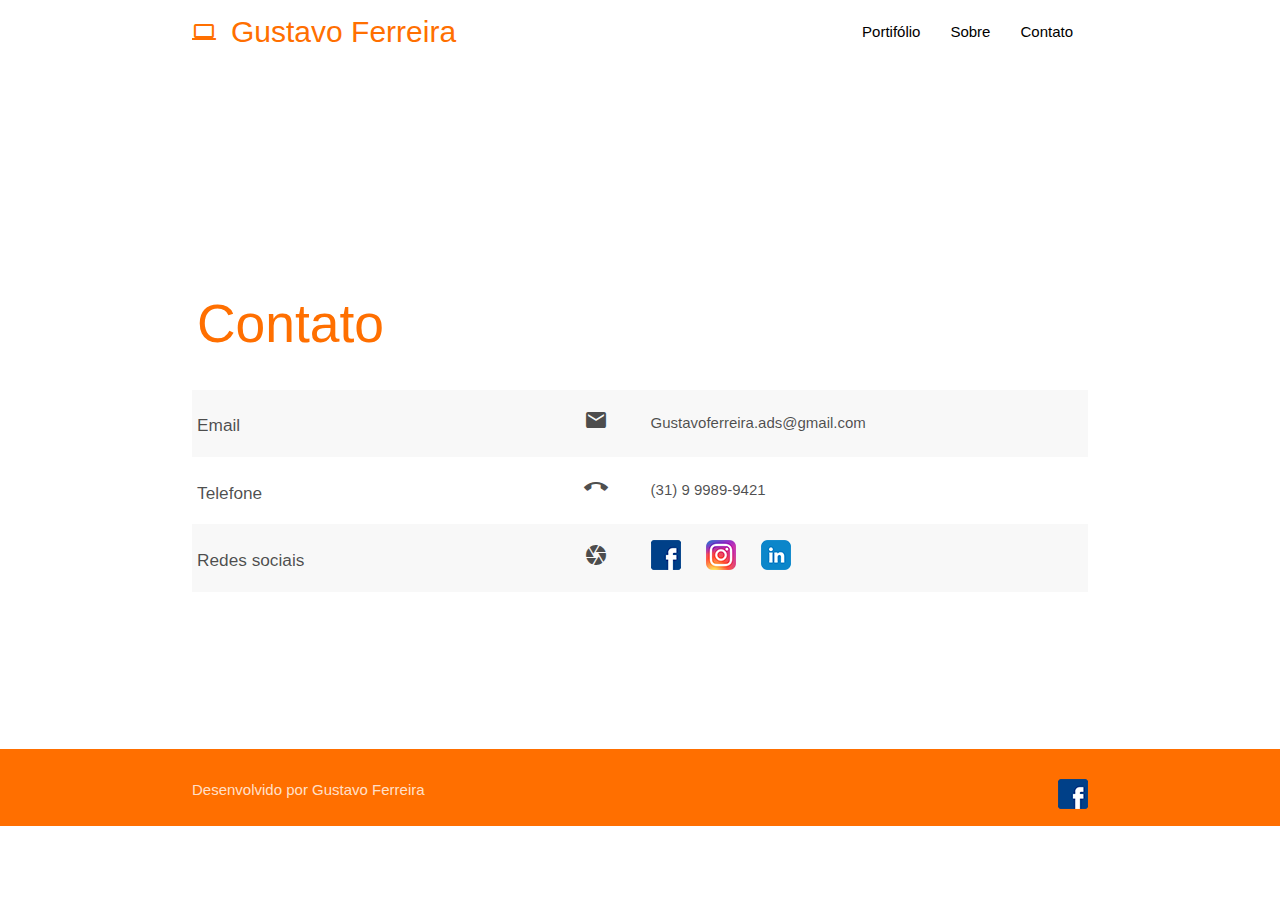
==== contato.html @ 1d502f1d "Add files via upload" ====
<!DOCTYPE html>
<html lang="pt-br">
<head>
	
	<meta charset="utf-8">
	<meta name="viewport" content="width=device-width, initial-scale=1.0">
	<title>Gustavo Ferreira </title>
	<meta name="description" content="Gustavo Ferreira Web Developer">
	<meta name="keywords" content="sites responsivos e midia digital">
	<meta name="robots" content="index, follow">
	<meta name="author" content="Gustavo Antonio Ferreira">
	<!--Import Google Icon Font-->
    <link href="https://fonts.googleapis.com/icon?family=Material+Icons" rel="stylesheet">
	<link rel="stylesheet" type="text/css" href="css/materialize.css">
	<link rel="icon" href="img/minilogo.png">
	<link rel="stylesheet" type="text/css" href="css/materialize.css">
	
</head>

<body>


<!--MENU-->

  <nav class="z-depth-0">
    <div class="nav-wrapper container">
      <a href="index.html" class="brand-logo"><i class="material-icons large">laptop</i>Gustavo Ferreira</a>
      <a href="#" data-target="mobile-demo" class="sidenav-trigger"><i class="material-icons">menu</i></a>
      <ul class="right hide-on-med-and-down">
        <li><a href="portifolio.html">Portifólio</a></li>
        <li><a href="sobre.html">Sobre</a></li>
        <li><a href="contato.html">Contato</a></li>
      </ul>
    </div>
  </nav>

  <ul class="sidenav" id="mobile-demo">
    <li><a href="portifolio.html">Portifólio</a></li>
    <li><a href="Sobre.html">Sobre</a></li>
    <li><a href="contato.html">Contato</a></li>
  </ul><br><br><br><br><br><br><br><br>



 <div class="container">
      <table class="striped">
        <thead>
          <tr>
              <th><h2 class="titulo">Contato</h2	></th>
          </tr>
        </thead>

        <tbody>
          <tr>
            <td><h6>Email</h6></td>
            <td><i class="material-icons">email</i></td>
            <td>Gustavoferreira.ads@gmail.com</td>
            
          </tr>
          <tr>
            <td><h6>Telefone</h6></td>
            <td><i class="material-icons">call_end</i></td>	
            <td> (31) 9 9989-9421</td>
            
          </tr>
          <tr>
            <td><h6>Redes sociais</h6></td>
            <td><i class="material-icons">camera</i></td>
            <td>
            	<a href="https://www.facebook.com/motiontechmidia/" target="blank"><img src="img/facebook.png"></a>&nbsp;&nbsp;&nbsp;&nbsp;&nbsp;
            	<a href="https://www.instagram.com/motion_tech_midia/" target="blank"><img src="img/insta.png"></a>&nbsp;&nbsp;&nbsp;&nbsp;&nbsp;
            	<a href="https://www.linkedin.com/in/gustavo-ferreira-856186153/" target="blank"><img src="img/linkedin.png"></a>


            </td>
            
          </tr>
        </tbody>
      </table>
 </div>




<!--rodape-->
<br><br><br><br><br><br><br>
  <footer class="page-footer">
          
          <div class="footer-copyright">
            <div class="container">
            Desenvolvido por Gustavo Ferreira 
            <a class="grey-text text-lighten-4 right" href="https://www.facebook.com/motiontechmidia/" target="blank""><img src="img/facebook.png"></a>
            </div>
          </div>
        </footer>
            

	
<script src="https://code.jquery.com/jquery-3.3.1.min.js"></script>
<script src="js/materialize.js"></script>

<script>

	//MENU
	$(document).ready(function(){
    $('.sidenav').sidenav();
  });

  $(document).ready(function(){
    $('.slider').slider();
  });

 $(document).ready(function(){
    $('.parallax').parallax();
  });



</script>


</body>

</html>
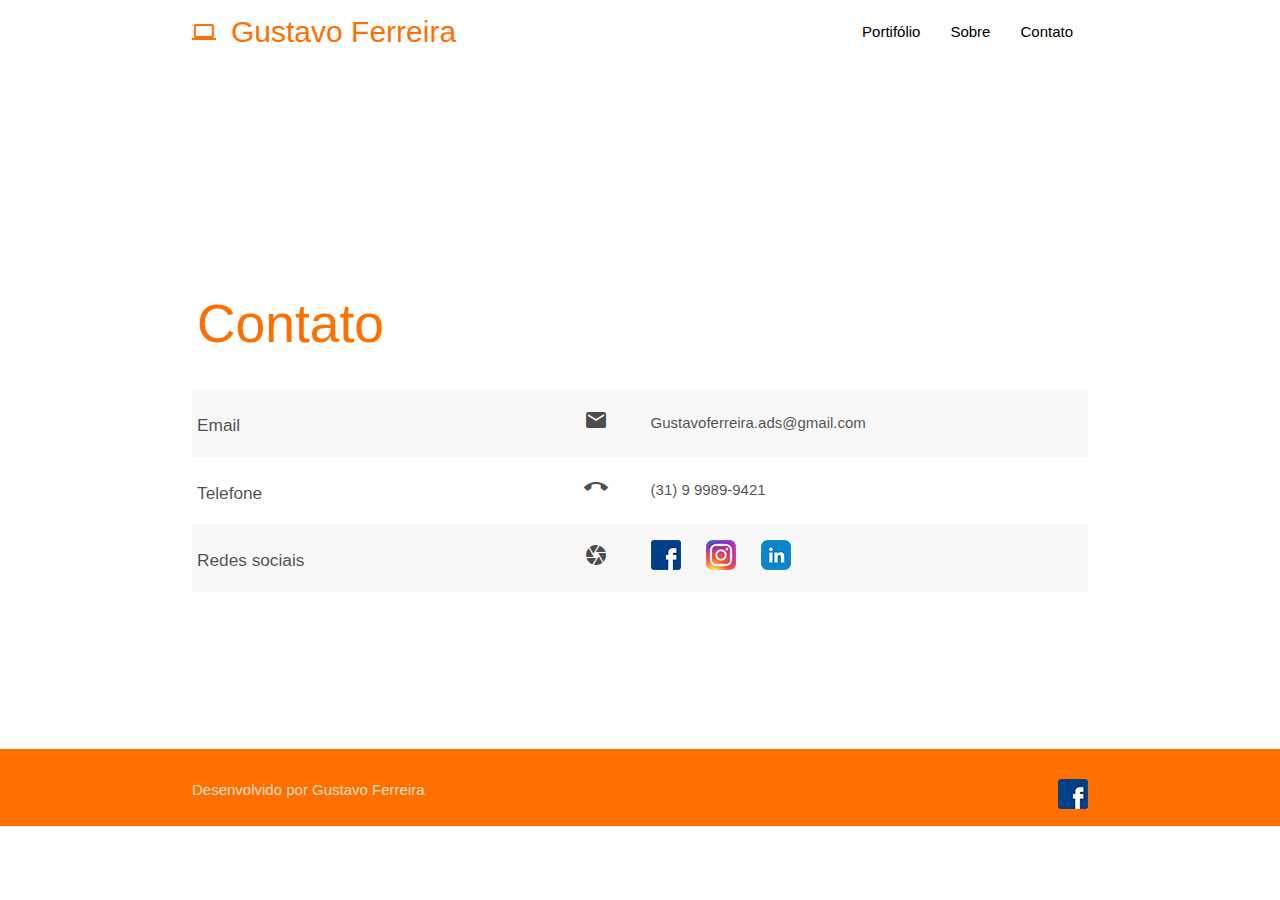
==== commit 9702f19b: "Update contato.html" ====
--- a/contato.html
+++ b/contato.html
@@ -36,7 +36,7 @@
 
   <ul class="sidenav" id="mobile-demo">
     <li><a href="portifolio.html">Portifólio</a></li>
-    <li><a href="Sobre.html">Sobre</a></li>
+    <li><a href="sobre.html">Sobre</a></li>
     <li><a href="contato.html">Contato</a></li>
   </ul><br><br><br><br><br><br><br><br>
 
@@ -121,4 +121,4 @@
 
 </body>
 
-</html>+</html>
